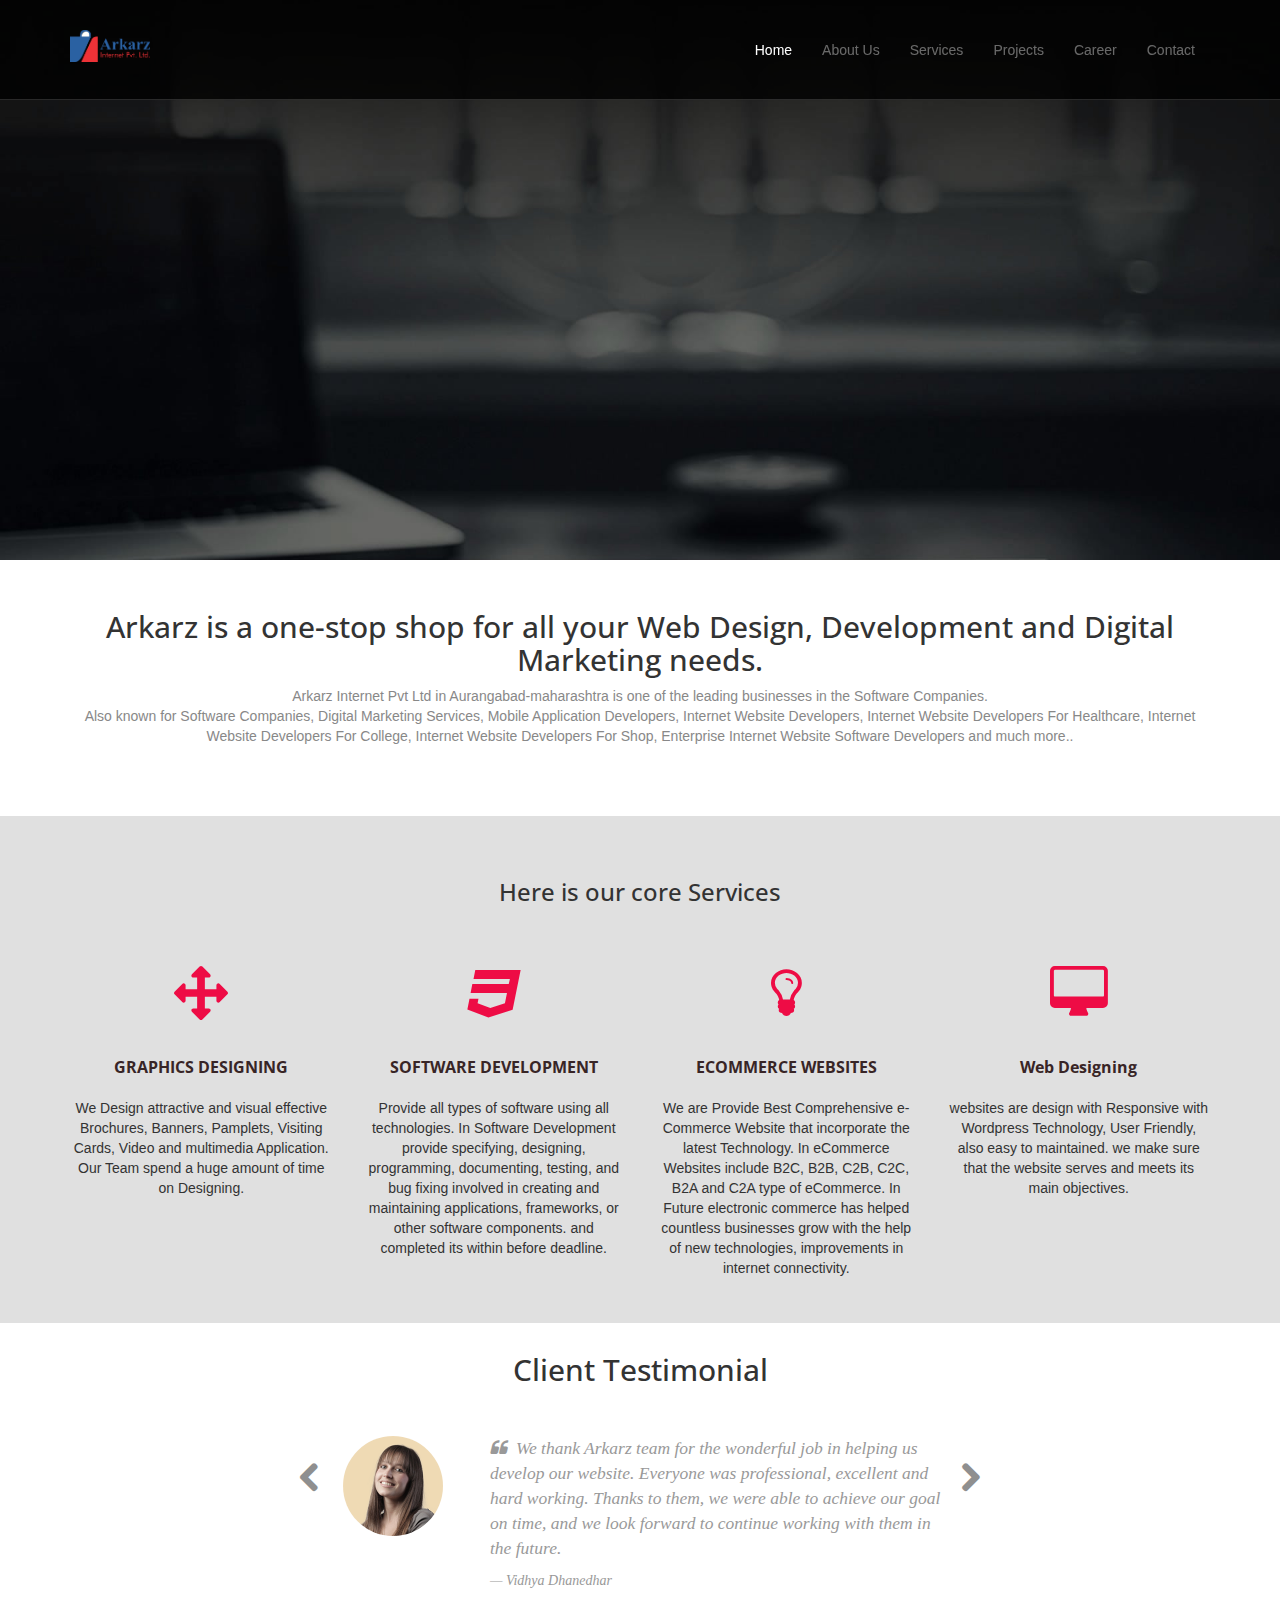
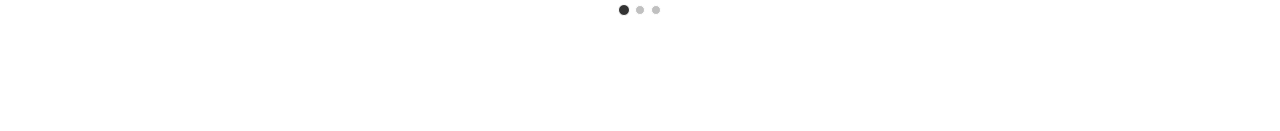
==== index.html @ fc69f671 "Update index.html" ====
<!DOCTYPE html>
<html lang="en">
<head>
	<meta charset="utf-8">
	<meta name="viewport"    content="width=device-width, initial-scale=1.0">
	<meta name="description" content="Arkarz Internet Private Limited">
	<meta name="author" content="webThemez.com">	
	<title>Arkarz</title>
	<link rel="shortcut icon" href="assets/images/download.jfif" type="assets/image/jfif" />
	<link rel="favicon" href="assets/images/favicon.png">	
	<link rel="stylesheet" media="screen" href="http://fonts.googleapis.com/css?family=Open+Sans:300,400,700">
	<link rel="stylesheet" href="assets/css/bootstrap.min.css">
	<link rel="stylesheet" href="assets/css/font-awesome.min.css">
	<!-- Custom styles for our template -->
	<link rel="stylesheet" href="assets/css/bootstrap-theme.css" media="screen" >
	<link rel="stylesheet" type="text/css" href="assets/css/da-slider.css" />
	<link rel="stylesheet" href="assets/css/style.css">
	<!-- HTML5 shim and Respond.js IE8 support of HTML5 elements and media queries -->
	<!--[if lt IE 9]>
	<script src="assets/js/html5shiv.js"></script>
	<script src="assets/js/respond.min.js"></script>
	<![endif]-->
</head>
<body>
	<!-- Fixed navbar -->
	<div class="navbar navbar-inverse navbar-fixed-top headroom" >
		<div class="container">
			<div class="navbar-header">
				<!-- Button for smallest screens -->
				<button type="button" class="navbar-toggle" data-toggle="collapse" data-target=".navbar-collapse"><span class="icon-bar"></span> <span class="icon-bar"></span> <span class="icon-bar"></span> </button>
				<a class="navbar-brand" href="#"><img src="assets/images/logo.png" height="=40" width="80" alt="Atlanta HTML5 template"></a>
			</div>
			<div class="navbar-collapse collapse">
				<ul class="nav navbar-nav pull-right">
					<li class="active"><a href="index.html">Home</a></li>
					<li><a href="about.html">About Us</a></li><li><a href="services.html">Services</a></li><li><a href="portfolio.html">Projects</a></li><li><a href="career.html">Career</a></li>
					<li><a href="contact.html">Contact</a></li>
					
				</ul>
			</div><!--/.nav-collapse -->
		</div>
	</div> 
	<!-- /.navbar -->

	<!-- Header -->
	<header id="head">
	 <div class="container">
            <div class="banner-content">
                <div id="da-slider" class="da-slider">
                    <div class="da-slide">
                        <h2 class="text-center">Web Development</h2>
                        <p class="text-center">Web development tends to be classified as the coding and writing of the HTML or source code and our all websites are design with Responsive with Wordpress Technology, User Friendly, also easy to maintained. we make sure that the website serves and meets its main objectives.</p>
                        <div class="da-img"></div>
                    </div>
                    <div class="da-slide">
                        <h2 class="text-center">Digital Marketing</h2>
                        <p class="text-center"> We create Internet, Social, SEO, Video, Print and Blog Marketing for your business and your brand to improve the conversion of traffic into more leads and sales</p>
                        <div class="da-img"></div>
                    </div>
                    <div class="da-slide">
                        <h2 class="text-center">Apps Development</h2>
                        <p class="text-center">We provide different Applications for mobile devices, such as personal digital assistants, enterprise digital assistants or mobile phones. The UI of mobile apps should: consider users' limited attention, minimize keystrokes, and be task-oriented with a minimum set of functions</p>
                        <div class="da-img"></div>
                    </div>
                    <nav class="da-arrows">
                        <span class="da-arrows-prev"></span>
                        <span class="da-arrows-next"></span>
                    </nav>
                </div>
            </div>
        </div>	
	</header>
	<!-- /Header -->

	<!-- Intro -->
	<div class="container text-center">
		<br> 
		<h2 >Arkarz is a one-stop shop for all your Web Design, Development and Digital Marketing needs.</h2>
		<p class="text-muted">
			Arkarz Internet Pvt Ltd in Aurangabad-maharashtra is one of the leading businesses in the Software Companies. <br/>
			Also known for Software Companies, Digital Marketing Services, Mobile Application Developers, Internet Website Developers, Internet Website Developers For Healthcare, Internet Website Developers For College, Internet Website Developers For Shop, Enterprise Internet Website Software Developers and much more..
		</p>
	</div>
	<!-- /Intro-->
		
	<!-- Highlights - jumbotron -->
	<div class="jumbotron top-space">
		<div class="container">
			
			<h3 class="text-center">Here is our core Services</h3>
			
			<div class="row">
				<div class="col-md-3 col-sm-6 highlight">
					<div class="h-caption"><h4><i class="fa fa-arrows fa-2x circle"></i>GRAPHICS DESIGNING</h4></div>
					<div class="h-body text-center">
						<p>We Design attractive and visual effective Brochures, Banners, Pamplets, Visiting Cards, Video and multimedia Application. Our Team spend a huge amount of time on Designing.</p>
					</div>
				</div>
				<div class="col-md-3 col-sm-6 highlight">
					<div class="h-caption"><h4><i class="fa fa-css3 fa-2x circle"></i>SOFTWARE DEVELOPMENT</h4></div>
					<div class="h-body text-center">
						<p>Provide all types of software using all technologies. In Software Development provide specifying, designing, programming, documenting, testing, and bug fixing involved in creating and maintaining applications, frameworks, or other software components. and completed its within before deadline.</p>
					</div>
				</div>
				<div class="col-md-3 col-sm-6 highlight">
					<div class="h-caption"><h4><i class="fa fa-lightbulb-o fa-2x circle"></i>ECOMMERCE WEBSITES</h4></div>
					<div class="h-body text-center">
						<p>We are Provide Best Comprehensive e-Commerce Website that incorporate the latest Technology. In eCommerce Websites include B2C, B2B, C2B, C2C, B2A and C2A type of eCommerce. In Future electronic commerce has helped countless businesses grow with the help of new technologies, improvements in internet connectivity.</p>
					</div>
				</div>
				<div class="col-md-3 col-sm-6 highlight">
					<div class="h-caption"><h4><i class="fa fa-desktop fa-2x circle"></i>Web Designing</h4></div>
					<div class="h-body text-center">
						<p>websites are design with Responsive with Wordpress Technology, User Friendly, also easy to maintained. we make sure that the website serves and meets its main objectives.</p>
					</div>
				</div>
			</div> <!-- /row  -->
		
		</div>
	</div>
	<!-- /Highlights -->

	
	</div>
	</div>	<!-- /container -->
	<div class="container">
  <div class="row">
    <div class='col-md-offset-2 col-md-8 text-center'>
    <h2>Client Testimonial</h2>
    </div>
  </div>
  <div class='row'>
    <div class='col-md-offset-2 col-md-8'>
      <div class="carousel slide" data-ride="carousel" id="quote-carousel">
        <!-- Bottom Carousel Indicators -->
        <ol class="carousel-indicators">
          <li data-target="#quote-carousel" data-slide-to="0" class="active"></li>
          <li data-target="#quote-carousel" data-slide-to="1"></li>
          <li data-target="#quote-carousel" data-slide-to="2"></li>
        </ol>
        
        <!-- Carousel Slides / Quotes -->
        <div class="carousel-inner">
        
          <!-- Quote 1 -->
          <div class="item active">
            <blockquote>
              <div class="row">
                <div class="col-sm-3 text-center">
                  <img class="img-circle" src="assets/images/person_1.png" style="width: 100px;height:100px;">
                </div>
                <div class="col-sm-9">
                  <p>We thank Arkarz team for the wonderful job in helping us develop our website. Everyone was professional, excellent and hard working. Thanks to them, we were able to achieve our goal on time, and we look forward to continue working with them in the future.</p>
                  <small>Vidhya Dhanedhar</small>
                </div>
              </div>
            </blockquote>
          </div>
          <!-- Quote 2 -->
          <div class="item">
            <blockquote>
              <div class="row">
                <div class="col-sm-3 text-center">
                  <img class="img-circle" src="assets/images/person_2.png" style="width: 100px;height:100px;">
                </div>
                <div class="col-sm-9">
                  <p>Company work was productive and highly critical for the client’s success. The team communicated regularly with the client, allowing them to provide their feedback about the progress. They’ve met the company’s expectations and they were always willing to help the client.</p>
                  <small>Jaykumar Ade</small>
                </div>
              </div>
            </blockquote>
          </div>
          <!-- Quote 3 -->
          <div class="item">
            <blockquote>
              <div class="row">
                <div class="col-sm-3 text-center">
                  <img class="img-circle" src="assets/images/dp.jpg" style="width: 100px;height:100px;">
                </div>
                <div class="col-sm-9">
                  <p> I just checked the app. WELL DONE guys - you made my day!!! Looks really good!</p>
                  <small>Dinesh Pagare</small>
                </div>
              </div>
            </blockquote>
          </div>
        </div>
        
        <!-- Carousel Buttons Next/Prev -->
        <a data-slide="prev" href="#quote-carousel" class="left carousel-control"><i class="fa fa-chevron-left"></i></a>
        <a data-slide="next" href="#quote-carousel" class="right carousel-control"><i class="fa fa-chevron-right"></i></a>
      </div>                          
    </div>
  </div>
</div>
	
	<!-- Social links. @TODO: replace by link/instructions in template -->
	<section id="social">
		<div class="container">
			<div class="wrapper clearfix">
				<!-- AddThis Button BEGIN -->
				<div class="addthis_toolbox addthis_default_style">
				<a class="addthis_button_facebook_like" fb:like:layout="button_count"></a>
				<a class="addthis_button_tweet"></a>
				<a class="addthis_button_linkedin_counter"></a>
				<a class="addthis_button_google_plusone" g:plusone:size="medium"></a>
				</div>
				<!-- AddThis Button END -->
			</div>
		</div>
	</section>
	<!-- /social links -->



	<!-- JavaScript libs are placed at the end of the document so the pages load faster -->
	<script src="assets/js/modernizr-latest.js"></script>
	<script src="http://ajax.googleapis.com/ajax/libs/jquery/1.10.2/jquery.min.js"></script>
	<script src="http://netdna.bootstrapcdn.com/bootstrap/3.0.0/js/bootstrap.min.js"></script>
	<script src="assets/js/jquery.cslider.js"></script>
	<script src="assets/js/headroom.min.js"></script>
	<script src="assets/js/jQuery.headroom.min.js"></script>
	<script src="assets/js/custom.js"></script>
</body>
</html>
---- assets/css/da-slider.css ----
.da-slider{
	width: 100%;
	min-width: 520px;
	height: 320px;
	position: relative;
	margin: 0% auto;
	overflow: hidden;
	/*background: transparent url(../images/waves.gif) repeat 0% 0%;
	border-top: 8px solid #efc34a;
	border-bottom: 8px solid #efc34a;
	box-shadow: 0px 1px 1px rgba(0,0,0,0.2), 0px -2px 1px #fff;*/ 
	-webkit-transition: background-position 1s ease-out 0.3s;
	-moz-transition: background-position 1s ease-out 0.3s;
	-o-transition: background-position 1s ease-out 0.3s;
	-ms-transition: background-position 1s ease-out 0.3s;
	transition: background-position 1s ease-out 0.3s;
}
.da-slide{
	position: absolute;
	width: 100%;
	height: 100%;
	top: 0px;
	left: 0px; 
	text-align: left;
}
.da-slide-current{
	z-index: 1000;
}
.da-slider-fb .da-slide{
	left: 100%;
}
.da-slider-fb  .da-slide.da-slide-current{
	left: 0px;
}
.da-slide h2,
.da-slide p,
.da-slide .da-link,
.da-slide .da-img{
	position: absolute;
	opacity: 0;
	left: 110%;
}
.da-slider-fb .da-slide h2,
.da-slider-fb .da-slide p,
.da-slider-fb .da-slide .da-link{
	left: 10%;
	opacity: 1;
}
.da-slider-fb .da-slide .da-img{
	left: 60%;
	opacity: 1;
}
.da-slide h2{
	color: #fff;
	font-size: 54px;
	width: 80%;
	top: 0px;
	white-space: nowrap;
	z-index: 10;
	text-shadow: 1px 1px 1px rgba(0,0,0,0.1); 
	font-weight: normal;
}
.da-slide p{
	width: 80%;
	top: 115px;
	color: #fff;
	font-size: 18px;
	line-height: 26px;
	height: 80px;
	overflow: hidden;
	font-weight: bold;
}
.da-slide .da-img{
	text-align: center;
	width: 30%;
	top: 70px;
	height: 256px;
	line-height: 320px;
	left: 110%; /*60%*/
}
.da-slide .da-link{
	top: 270px; /*depends on p height*/
	color: #fff;
	text-shadow: 1px 1px 1px rgba(0,0,0,0.2);
	border: 3px solid rgba(255,255,255,0.8);
	padding: 2px 20px 0px;
	font-size: 16px;
	line-height: 30px;
	width: auto;
	text-align: center;
	background: rgba(255,255,255,0.2);
}
.da-slide .da-link:hover{
	background: rgba(255,255,255,0.3);
}
.da-dots{
	width: 100%;
	position: absolute;
	text-align: center;
	left: 0px;
	bottom: 20px;
	z-index: 2000;
	-moz-user-select: none;
	-webkit-user-select: none;
}
.da-dots span{
	display: inline-block;
	position: relative;
	width: 12px;
	height: 12px;
	border-radius: 50%;
	background: #fff;
	margin: 3px;
	cursor: pointer;
	box-shadow: 
		1px 1px 1px rgba(0,0,0,0.1) inset, 
		1px 1px 1px rgba(255,255,255,0.1);
}
.da-dots span.da-dots-current:after{
	content: '';
	width: 8px;
	height: 8px;
	position: absolute;
	top: 2px;
	left: 2px;
	border-radius: 50%;
	background: #ee0c45;
}
.da-arrows{
	-moz-user-select: none;
	-webkit-user-select: none;
}
.da-arrows span{
	position: absolute;
	top: 20%;
	height: 30px;
	width: 30px;
	border-radius: 50%;  
	cursor: pointer;
	z-index: 2000;
	opacity: 0;
	background:transparent;
	-webkit-transition: opacity 0.4s ease-in-out-out 0.2s;
	-moz-transition: opacity 0.4s ease-in-out-out 0.2s;
	-o-transition: opacity 0.4s ease-in-out-out 0.2s;
	-ms-transition: opacity 0.4s ease-in-out-out 0.2s;
	transition: opacity 0.4s ease-in-out-out 0.2s;
}
.da-slider:hover .da-arrows span{
	opacity: 1;
}
.da-arrows span:after{
	content: '';
	position: absolute;
	width: 31px;
	height: 38px;
	top: 5px;
	left: 5px;
	background: transparent url(../images/arrows.png) no-repeat top left;
	border-radius: 50%;
	box-shadow: 1px 1px 2px rgba(0,0,0,0.1);
}
.da-arrows span:hover:after{
}
.da-arrows span:active:after{
}
.da-arrows span.da-arrows-next:after{
	background-position: top right;
}
.da-arrows span.da-arrows-prev{
	left: 15px;
}
.da-arrows span.da-arrows-next{
	right: 15px;
}

.da-slide-current h2,
.da-slide-current p,
.da-slide-current .da-link{
	left: 10%;
	opacity: 1;
}
.da-slide-current .da-img{
	left: 60%;
	opacity: 1;
}
/* Animation classes and animations */

/* Slide in from the right*/
.da-slide-fromright h2{
	-webkit-animation: fromRightAnim1 0.6s ease-in-out 0.8s both;
	-moz-animation: fromRightAnim1 0.6s ease-in-out 0.8s both;
	-o-animation: fromRightAnim1 0.6s ease-in-out 0.8s both;
	-ms-animation: fromRightAnim1 0.6s ease-in-out 0.8s both;
	animation: fromRightAnim1 0.6s ease-in-out 0.8s both;
}
.da-slide-fromright p{
	-webkit-animation: fromRightAnim2 0.6s ease-in-out 0.8s both;
	-moz-animation: fromRightAnim2 0.6s ease-in-out 0.8s both;
	-o-animation: fromRightAnim2 0.6s ease-in-out 0.8s both;
	-ms-animation: fromRightAnim2 0.6s ease-in-out 0.8s both;
	animation: fromRightAnim2 0.6s ease-in-out 0.8s both;
}
.da-slide-fromright .da-link{
	-webkit-animation: fromRightAnim3 0.4s ease-in-out 1.2s both;
	-moz-animation: fromRightAnim3 0.4s ease-in-out 1.2s both;
	-o-animation: fromRightAnim3 0.4s ease-in-out 1.2s both;
	-ms-animation: fromRightAnim3 0.4s ease-in-out 1.2s both;
	animation: fromRightAnim3 0.4s ease-in-out 1.2s both;
}
.da-slide-fromright .da-img{
	-webkit-animation: fromRightAnim4 0.6s ease-in-out 0.8s both;
	-moz-animation: fromRightAnim4 0.6s ease-in-out 0.8s both;
	-o-animation: fromRightAnim4 0.6s ease-in-out 0.8s both;
	-ms-animation: fromRightAnim4 0.6s ease-in-out 0.8s both;
	animation: fromRightAnim4 0.6s ease-in-out 0.8s both;
}
@-webkit-keyframes fromRightAnim1{
	0%{ left: 110%; opacity: 0; }
	100%{ left: 10%; opacity: 1; }
}
@-webkit-keyframes fromRightAnim2{
	0%{ left: 110%; opacity: 0; }
	100%{ left: 10%; opacity: 1; }
}
@-webkit-keyframes fromRightAnim3{
	0%{ left: 110%; opacity: 0; }
	1%{ left: 10%; opacity: 0; }
	100%{ left: 10%; opacity: 1; }
}
@-webkit-keyframes fromRightAnim4{
	0%{ left: 110%; opacity: 0; }
	100%{ left: 60%; opacity: 1; }
}

@-moz-keyframes fromRightAnim1{
	0%{ left: 110%; opacity: 0; }
	100%{ left: 10%; opacity: 1; }
}
@-moz-keyframes fromRightAnim2{
	0%{ left: 110%; opacity: 0; }
	100%{ left: 10%; opacity: 1; }
}
@-moz-keyframes fromRightAnim3{
	0%{ left: 110%; opacity: 0; }
	1%{ left: 10%; opacity: 0; }
	100%{ left: 10%; opacity: 1; }
}
@-moz-keyframes fromRightAnim4{
	0%{ left: 110%; opacity: 0; }
	100%{ left: 60%; opacity: 1; }
}

@-o-keyframes fromRightAnim1{
	0%{ left: 110%; opacity: 0; }
	100%{ left: 10%; opacity: 1; }
}
@-o-keyframes fromRightAnim2{
	0%{ left: 110%; opacity: 0; }
	100%{ left: 10%; opacity: 1; }
}
@-o-keyframes fromRightAnim3{
	0%{ left: 110%; opacity: 0; }
	1%{ left: 10%; opacity: 0; }
	100%{ left: 10%; opacity: 1; }
}
@-o-keyframes fromRightAnim4{
	0%{ left: 110%; opacity: 0; }
	100%{ left: 60%; opacity: 1; }
}

@-ms-keyframes fromRightAnim1{
	0%{ left: 110%; opacity: 0; }
	100%{ left: 10%; opacity: 1; }
}
@-ms-keyframes fromRightAnim2{
	0%{ left: 110%; opacity: 0; }
	100%{ left: 10%; opacity: 1; }
}
@-ms-keyframes fromRightAnim3{
	0%{ left: 110%; opacity: 0; }
	1%{ left: 10%; opacity: 0; }
	100%{ left: 10%; opacity: 1; }
}
@-ms-keyframes fromRightAnim4{
	0%{ left: 110%; opacity: 0; }
	100%{ left: 60%; opacity: 1; }
}

@keyframes fromRightAnim1{
	0%{ left: 110%; opacity: 0; }
	100%{ left: 10%; opacity: 1; }
}
@keyframes fromRightAnim2{
	0%{ left: 110%; opacity: 0; }
	100%{ left: 10%; opacity: 1; }
}
@keyframes fromRightAnim3{
	0%{ left: 110%; opacity: 0; }
	1%{ left: 10%; opacity: 0; }
	100%{ left: 10%; opacity: 1; }
}
@keyframes fromRightAnim4{
	0%{ left: 110%; opacity: 0; }
	100%{ left: 60%; opacity: 1; }
}
/* Slide in from the left*/
.da-slide-fromleft h2{
	-webkit-animation: fromLeftAnim1 0.6s ease-in-out 0.6s both;
	-moz-animation: fromLeftAnim1 0.6s ease-in-out 0.6s both;
	-o-animation: fromLeftAnim1 0.6s ease-in-out 0.6s both;
	-ms-animation: fromLeftAnim1 0.6s ease-in-out 0.6s both;
	animation: fromLeftAnim1 0.6s ease-in-out 0.6s both;
}
.da-slide-fromleft p{
	-webkit-animation: fromLeftAnim2 0.6s ease-in-out 0.6s both;
	-moz-animation: fromLeftAnim2 0.6s ease-in-out 0.6s both;
	-o-animation: fromLeftAnim2 0.6s ease-in-out 0.6s both;
	-ms-animation: fromLeftAnim2 0.6s ease-in-out 0.6s both;
	animation: fromLeftAnim2 0.6s ease-in-out 0.6s both;
}
.da-slide-fromleft .da-link{
	-webkit-animation: fromLeftAnim3 0.4s ease-in-out 1.2s both;
	-moz-animation: fromLeftAnim3 0.4s ease-in-out 1.2s both;
	-o-animation: fromLeftAnim3 0.4s ease-in-out 1.2s both;
	-ms-animation: fromLeftAnim3 0.4s ease-in-out 1.2s both;
	animation: fromLeftAnim3 0.4s ease-in-out 1.2s both;
}
.da-slide-fromleft .da-img{
	-webkit-animation: fromLeftAnim4 0.6s ease-in-out 0.6s both;
	-moz-animation: fromLeftAnim4 0.6s ease-in-out 0.6s both;
	-o-animation: fromLeftAnim4 0.6s ease-in-out 0.6s both;
	-ms-animation: fromLeftAnim4 0.6s ease-in-out 0.6s both;
	animation: fromLeftAnim4 0.6s ease-in-out 0.6s both;
}
@-webkit-keyframes fromLeftAnim1{
	0%{ left: -110%; opacity: 0; }
	100%{ left: 10%; opacity: 1; }
}
@-webkit-keyframes fromLeftAnim2{
	0%{ left: -110%; opacity: 0; }
	100%{ left: 10%; opacity: 1; }
}
@-webkit-keyframes fromLeftAnim3{
	0%{ left: -110%; opacity: 0; }
	1%{ left: 10%; opacity: 0; }
	100%{ left: 10%; opacity: 1; }
}
@-webkit-keyframes fromLeftAnim4{
	0%{ left: -110%; opacity: 0; }
	100%{ left: 60%; opacity: 1; }
}

@-moz-keyframes fromLeftAnim1{
	0%{ left: -110%; opacity: 0; }
	100%{ left: 10%; opacity: 1; }
}
@-moz-keyframes fromLeftAnim2{
	0%{ left: -110%; opacity: 0; }
	100%{ left: 10%; opacity: 1; }
}
@-moz-keyframes fromLeftAnim3{
	0%{ left: -110%; opacity: 0; }
	1%{ left: 10%; opacity: 0; }
	100%{ left: 10%; opacity: 1; }
}
@-moz-keyframes fromLeftAnim4{
	0%{ left: -110%; opacity: 0; }
	100%{ left: 60%; opacity: 1; }
}

@-o-keyframes fromLeftAnim1{
	0%{ left: -110%; opacity: 0; }
	100%{ left: 10%; opacity: 1; }
}
@-o-keyframes fromLeftAnim2{
	0%{ left: -110%; opacity: 0; }
	100%{ left: 10%; opacity: 1; }
}
@-o-keyframes fromLeftAnim3{
	0%{ left: -110%; opacity: 0; }
	1%{ left: 10%; opacity: 0; }
	100%{ left: 10%; opacity: 1; }
}
@-o-keyframes fromLeftAnim4{
	0%{ left: -110%; opacity: 0; }
	100%{ left: 60%; opacity: 1; }
}

@-ms-keyframes fromLeftAnim1{
	0%{ left: -110%; opacity: 0; }
	100%{ left: 10%; opacity: 1; }
}
@-ms-keyframes fromLeftAnim2{
	0%{ left: -110%; opacity: 0; }
	100%{ left: 10%; opacity: 1; }
}
@-ms-keyframes fromLeftAnim3{
	0%{ left: -110%; opacity: 0; }
	1%{ left: 10%; opacity: 0; }
	100%{ left: 10%; opacity: 1; }
}
@-ms-keyframes fromLeftAnim4{
	0%{ left: -110%; opacity: 0; }
	100%{ left: 60%; opacity: 1; }
}

@keyframes fromLeftAnim1{
	0%{ left: -110%; opacity: 0; }
	100%{ left: 10%; opacity: 1; }
}
@keyframes fromLeftAnim2{
	0%{ left: -110%; opacity: 0; }
	100%{ left: 10%; opacity: 1; }
}
@keyframes fromLeftAnim3{
	0%{ left: -110%; opacity: 0; }
	1%{ left: 10%; opacity: 0; }
	100%{ left: 10%; opacity: 1; }
}
@keyframes fromLeftAnim4{
	0%{ left: -110%; opacity: 0; }
	100%{ left: 60%; opacity: 1; }
}
/* Slide out to the right */
.da-slide-toright h2{
	-webkit-animation: toRightAnim1 0.6s ease-in-out 0.6s both;
	-moz-animation: toRightAnim1 0.6s ease-in-out 0.6s both;
	-o-animation: toRightAnim1 0.6s ease-in-out 0.6s both;
	-ms-animation: toRightAnim1 0.6s ease-in-out 0.6s both;
	animation: toRightAnim1 0.6s ease-in-out 0.6s both;
}
.da-slide-toright p{
	-webkit-animation: toRightAnim2 0.6s ease-in-out 0.3s both;
	-moz-animation: toRightAnim2 0.6s ease-in-out 0.3s both;
	-o-animation: toRightAnim2 0.6s ease-in-out 0.3s both;
	-ms-animation: toRightAnim2 0.6s ease-in-out 0.3s both;
	animation: toRightAnim2 0.6s ease-in-out 0.3s both;
}
.da-slide-toright .da-link{
	-webkit-animation: toRightAnim3 0.4s ease-in-out both;
	-moz-animation: toRightAnim3 0.4s ease-in-out both;
	-o-animation: toRightAnim3 0.4s ease-in-out both;
	-ms-animation: toRightAnim3 0.4s ease-in-out both;
	animation: toRightAnim3 0.4s ease-in-out both;
}
.da-slide-toright .da-img{
	-webkit-animation: toRightAnim4 0.6s ease-in-out both;
	-moz-animation: toRightAnim4 0.6s ease-in-out both;
	-o-animation: toRightAnim4 0.6s ease-in-out both;
	-ms-animation: toRightAnim4 0.6s ease-in-out both;
	animation: toRightAnim4 0.6s ease-in-out both;
}
@-webkit-keyframes toRightAnim1{
	0%{ left: 10%;  opacity: 1; }
	100%{ left: 100%; opacity: 0; }
}
@-webkit-keyframes toRightAnim2{
	0%{ left: 10%;  opacity: 1; }
	100%{ left: 100%; opacity: 0; }
}
@-webkit-keyframes toRightAnim3{
	0%{ left: 10%;  opacity: 1; }
	99%{ left: 10%; opacity: 0; }
	100%{ left: 100%; opacity: 0; }
}
@-webkit-keyframes toRightAnim4{
	0%{ left: 60%;  opacity: 1; }
	30%{ left: 55%;  opacity: 1; }
	100%{ left: 100%; opacity: 0; }
}

@-moz-keyframes toRightAnim1{
	0%{ left: 10%;  opacity: 1; }
	100%{ left: 100%; opacity: 0; }
}
@-moz-keyframes toRightAnim2{
	0%{ left: 10%;  opacity: 1; }
	100%{ left: 100%; opacity: 0; }
}
@-moz-keyframes toRightAnim3{
	0%{ left: 10%;  opacity: 1; }
	99%{ left: 10%; opacity: 0; }
	100%{ left: 100%; opacity: 0; }
}
@-moz-keyframes toRightAnim4{
	0%{ left: 60%;  opacity: 1; }
	30%{ left: 55%;  opacity: 1; }
	100%{ left: 100%; opacity: 0; }
}

@-o-keyframes toRightAnim1{
	0%{ left: 10%;  opacity: 1; }
	100%{ left: 100%; opacity: 0; }
}
@-o-keyframes toRightAnim2{
	0%{ left: 10%;  opacity: 1; }
	100%{ left: 100%; opacity: 0; }
}
@-o-keyframes toRightAnim3{
	0%{ left: 10%;  opacity: 1; }
	99%{ left: 10%; opacity: 0; }
	100%{ left: 100%; opacity: 0; }
}
@-o-keyframes toRightAnim4{
	0%{ left: 60%;  opacity: 1; }
	30%{ left: 55%;  opacity: 1; }
	100%{ left: 100%; opacity: 0; }
}

@-ms-keyframes toRightAnim1{
	0%{ left: 10%;  opacity: 1; }
	100%{ left: 100%; opacity: 0; }
}
@-ms-keyframes toRightAnim2{
	0%{ left: 10%;  opacity: 1; }
	100%{ left: 100%; opacity: 0; }
}
@-ms-keyframes toRightAnim3{
	0%{ left: 10%;  opacity: 1; }
	99%{ left: 10%; opacity: 0; }
	100%{ left: 100%; opacity: 0; }
}
@-ms-keyframes toRightAnim4{
	0%{ left: 60%;  opacity: 1; }
	30%{ left: 55%;  opacity: 1; }
	100%{ left: 100%; opacity: 0; }
}

@keyframes toRightAnim1{
	0%{ left: 10%;  opacity: 1; }
	100%{ left: 100%; opacity: 0; }
}
@keyframes toRightAnim2{
	0%{ left: 10%;  opacity: 1; }
	100%{ left: 100%; opacity: 0; }
}
@keyframes toRightAnim3{
	0%{ left: 10%;  opacity: 1; }
	99%{ left: 10%; opacity: 0; }
	100%{ left: 100%; opacity: 0; }
}
@keyframes toRightAnim4{
	0%{ left: 60%;  opacity: 1; }
	30%{ left: 55%;  opacity: 1; }
	100%{ left: 100%; opacity: 0; }
}
/* Slide out to the left*/
.da-slide-toleft h2{
	-webkit-animation: toLeftAnim1 0.6s ease-in-out both;
	-moz-animation: toLeftAnim1 0.6s ease-in-out both;
	-o-animation: toLeftAnim1 0.6s ease-in-out both;
	-ms-animation: toLeftAnim1 0.6s ease-in-out both;
	animation: toLeftAnim1 0.6s ease-in-out both;
}
.da-slide-toleft p{
	-webkit-animation: toLeftAnim2 0.6s ease-in-out 0.3s both;
	-moz-animation: toLeftAnim2 0.6s ease-in-out 0.3s both;
	-o-animation: toLeftAnim2 0.6s ease-in-out 0.3s both;
	-ms-animation: toLeftAnim2 0.6s ease-in-out 0.3s both;
	animation: toLeftAnim2 0.6s ease-in-out 0.3s both;
}
.da-slide-toleft .da-link{
	-webkit-animation: toLeftAnim3 0.6s ease-in-out 0.6s both;
	-moz-animation: toLeftAnim3 0.6s ease-in-out 0.6s both;
	-o-animation: toLeftAnim3 0.6s ease-in-out 0.6s both;
	-ms-animation: toLeftAnim3 0.6s ease-in-out 0.6s both;
	animation: toLeftAnim3 0.6s ease-in-out 0.6s both;
}
.da-slide-toleft .da-img{
	-webkit-animation: toLeftAnim4 0.6s ease-in-out 0.5s both;
	-moz-animation: toLeftAnim4 0.6s ease-in-out 0.5s both;
	-o-animation: toLeftAnim4 0.6s ease-in-out 0.5s both;
	-ms-animation: toLeftAnim4 0.6s ease-in-out 0.5s both;
	animation: toLeftAnim4 0.6s ease-in-out 0.5s both;
}
@-webkit-keyframes toLeftAnim1{
	0%{ left: 10%;  opacity: 1; }
	30%{ left: 15%;  opacity: 1; }
	100%{ left: -50%; opacity: 0; }
}
@-webkit-keyframes toLeftAnim2{
	0%{ left: 10%;  opacity: 1; }
	30%{ left: 15%;  opacity: 1; }
	100%{ left: -50%; opacity: 0; }
}
@-webkit-keyframes toLeftAnim3{
	0%{ left: 10%;  opacity: 1; }
	100%{ left: -50%; opacity: 0; }
}
@-webkit-keyframes toLeftAnim4{
	0%{ left: 60%;  opacity: 1; }
	70%{ left: 30%;  opacity: 0; }
	100%{ left: -50%; opacity: 0; }
}

@-moz-keyframes toLeftAnim1{
	0%{ left: 10%;  opacity: 1; }
	30%{ left: 15%;  opacity: 1; }
	100%{ left: -50%; opacity: 0; }
}
@-moz-keyframes toLeftAnim2{
	0%{ left: 10%;  opacity: 1; }
	30%{ left: 15%;  opacity: 1; }
	100%{ left: -50%; opacity: 0; }
}
@-moz-keyframes toLeftAnim3{
	0%{ left: 10%;  opacity: 1; }
	100%{ left: -50%; opacity: 0; }
}
@-moz-keyframes toLeftAnim4{
	0%{ left: 60%;  opacity: 1; }
	70%{ left: 30%;  opacity: 0; }
	100%{ left: -50%; opacity: 0; }
}

@-o-keyframes toLeftAnim1{
	0%{ left: 10%;  opacity: 1; }
	30%{ left: 15%;  opacity: 1; }
	100%{ left: -50%; opacity: 0; }
}
@-o-keyframes toLeftAnim2{
	0%{ left: 10%;  opacity: 1; }
	30%{ left: 15%;  opacity: 1; }
	100%{ left: -50%; opacity: 0; }
}
@-o-keyframes toLeftAnim3{
	0%{ left: 10%;  opacity: 1; }
	100%{ left: -50%; opacity: 0; }
}
@-o-keyframes toLeftAnim4{
	0%{ left: 60%;  opacity: 1; }
	70%{ left: 30%;  opacity: 0; }
	100%{ left: -50%; opacity: 0; }
}

@-ms-keyframes toLeftAnim1{
	0%{ left: 10%;  opacity: 1; }
	30%{ left: 15%;  opacity: 1; }
	100%{ left: -50%; opacity: 0; }
}
@-ms-keyframes toLeftAnim2{
	0%{ left: 10%;  opacity: 1; }
	30%{ left: 15%;  opacity: 1; }
	100%{ left: -50%; opacity: 0; }
}
@-ms-keyframes toLeftAnim3{
	0%{ left: 10%;  opacity: 1; }
	100%{ left: -50%; opacity: 0; }
}
@-ms-keyframes toLeftAnim4{
	0%{ left: 60%;  opacity: 1; }
	70%{ left: 30%;  opacity: 0; }
	100%{ left: -50%; opacity: 0; }
}

@keyframes toLeftAnim1{
	0%{ left: 10%;  opacity: 1; }
	30%{ left: 15%;  opacity: 1; }
	100%{ left: -50%; opacity: 0; }
}
@keyframes toLeftAnim2{
	0%{ left: 10%;  opacity: 1; }
	30%{ left: 15%;  opacity: 1; }
	100%{ left: -50%; opacity: 0; }
}
@keyframes toLeftAnim3{
	0%{ left: 10%;  opacity: 1; }
	100%{ left: -50%; opacity: 0; }
}
@keyframes toLeftAnim4{
	0%{ left: 60%;  opacity: 1; }
	70%{ left: 30%;  opacity: 0; }
	100%{ left: -50%; opacity: 0; }
}

@media (min-width: 768px) {

}
@media (max-width: 768px) {
  .da-slider{
	width: 100%;
	min-width: initial;
}
}
@media (max-width: 480px) {
 
}
---- assets/css/style.css ----
/*
Theme: Atlanta - Free business bootstrap template
Description: Free to use for personal and commercial use
Author: WebThemez.com
Website: http://webthemez.com
Note: Please do not remove the footer backlink (webthemez.com)--(if you want to remove contact: webthemez@gmail.com)
Licence: Creative Commons Attribution 3.0** - http://creativecommons.org/licenses/by/3.0/
*/

/*General*/
h1, h2, h3, h4, h5, h6 {
    font-family: "Open sans", Helvetica, Arial;
}

h1, .h1, h2, .h2, h3, .h3 {
    margin-top: 30px;
}

blockquote {
    font-style: italic;
    font-family: Georgia;
    color: #999;
    margin: 30px 0 30px;
}

label {
    color: #777;
}

/* Header */
#head {
    background: #181015 url( ../images/bg_header.jpg) no-repeat;
    background-size: cover;
    min-height: 520px;
    text-align: center;
    padding-top: 240px;
    color: white;
    font-family: "Open sans", Helvetica, Arial;
    font-weight: 300;
}

#head.secondary {
    height: 100px;
    min-height: 100px;
    padding-top: 0px;
}

#head .lead {
    font-family: "Open sans", Helvetica, Arial;
    font-size: 44px;
    margin-bottom: 6px;
    color: white;
    line-height: 1.15em;
}

#head .tagline {
    color: rgba(255,255,255,0.75);
    margin-bottom: 25px;
}

#head .tagline a {
    color: #fff;
}

#head .btn {
    margin-bottom: 10px;
}

#head .btn-default {
    text-shadow: none;
    background: transparent;
    color: rgba(255,255,255,.5);
    -webkit-box-shadow: inset 0px 0px 0px 3px rgba(255,255,255,.5);
    -moz-box-shadow: inset 0px 0px 0px 3px rgba(255,255,255,.5);
    box-shadow: inset 0px 0px 0px 3px rgba(255,255,255,.5);
    background: transparent;
}

#head .btn-default:hover,
		#head .btn-default:focus {
    color: rgba(255,255,255,.8);
    -webkit-box-shadow: inset 0px 0px 0px 3px rgba(255,255,255,.8);
    -moz-box-shadow: inset 0px 0px 0px 3px rgba(255,255,255,.8);
    box-shadow: inset 0px 0px 0px 3px rgba(255,255,255,.8);
    background: transparent;
}

#head .btn-default:active, 
		#head .btn-default.active {
    color: #fff;
    -webkit-box-shadow: inset 0px 0px 0px 3px #fff;
    -moz-box-shadow: inset 0px 0px 0px 3px #fff;
    box-shadow: inset 0px 0px 0px 3px #fff;
    background: transparent;
}

.panel {
    margin-bottom: 0px;
    background-color: transparent;
    border: 1px solid transparent;
    border-radius: 0px;
    -webkit-box-shadow: none;
    box-shadow: none;
}

.panel-body {
    padding: 0px;
}

.btn-action, .btn-primary {
    color: #FFEFD7;
    background-image: -webkit-linear-gradient(top, #0ecfec 0%, #09bed9 100%);
    background-image: linear-gradient(to bottom, #0ecfec 0%, #09bed9 100%);
    filter: progid:DXImageTransform.Microsoft.gradient(startColorstr='#0ecfec22', endColorstr='#09bed900', GradientType=0);
    filter: progid:DXImageTransform.Microsoft.gradient(enabled = false);
    background-repeat: repeat-x;
    border: 0 none;
}

.btn-action:hover, .btn-primary:hover {
    background: #04a0b7;
}

.slideUp {
    top: -100px;
}
.headroom {
    -webkit-transition: all 0.4s ease-out;
    -moz-transition: all 0.4s ease-out;
    -o-transition: all 0.4s ease-out;
    transition: all 0.4s ease-out;
}
/* Highlights*/
.highlight {
    margin-top: 40px;
}

.h-caption {
    text-align: center;
}

.h-caption i {
    display: block;
    font-size: 54px;
    color: #ee0c45;
    margin-bottom: 36px;
}

.h-caption h4 {
    color: #382526;
    font-size: 16px;
    font-weight: bold;
    margin-bottom: 20px;
}

.h-body {
}

.jumbotron {
    background-color: #E0E0E0;
}


.page-title {
    margin-top: 20px;
    font-weight: 300;
    color: #ee0c45;
}

.text-muted {
    color: #888;
}

.breadcrumb {
    background: none;
    padding: 0;
    margin: 30px 0 0px 0;
}

ul.list-spaces li {
    margin-bottom: 10px;
}

/* Helpers */
.container-full {
    margin: 0 auto;
    width: 100%;
}

.top-space {
    margin-top: 60px;
}

.top-margin {
    margin-top: 20px;
}

img {
    max-width: 100%;
}

img.pull-right {
    margin-left: 10px;
}

img.pull-left {
    margin-right: 10px;
}

#map {
    width: 100%;
    height: 280px;
}

#social {
    margin-top: 50px;
    margin-bottom: 50px;
}

#social .wrapper {
    width: 340px;
    margin: 0 auto;
}

.sidebar {
    padding-top: 36px;
    padding-bottom: 30px;
}

.sidebar .panel {
    margin-bottom: 20px;
}

.sidebar h1, .sidebar .h1, .sidebar h2, .sidebar .h2, .sidebar h3, .sidebar .h3 {
    margin-top: 20px;
} 

/* Footer */
.footer1 {
    background: #302A31;
    padding: 30px 0 0 0;
    font-size: 12px;
    color: #999;
}

.footer1 a {
    color: #ccc;
}

.footer1 a:hover {
    color: #fff;
}

.footer1 .panel {
    margin-bottom: 30px;
}

.footer1 .panel-title {
    font-size: 17px;
    font-weight: bold;
    color: #ccc;
    margin: 0 0 20px;
}

.footer1 .entry-meta {
    border-top: 1px solid #ccc;
    border-bottom: 1px solid #ccc;
    margin: 0 0 35px 0;
    padding: 2px 0;
    color: #888888;
    font-size: 12px;
    font-size: 0.75rem;
}

.footer1 .entry-meta a {
    color: #333333;
}

.footer1 .entry-meta .meta-in {
    border-top: 1px solid #ccc;
    border-bottom: 1px solid #ccc;
    padding: 10px 0;
}

.follow-me-icons {
    font-size: 30px;
}

.follow-me-icons i {
    float: left;
    margin: 0 10px 0 0;
}

.footer2 {
    background: #191919;
    padding: 15px 0;
    color: #777;
    font-size: 12px;
}

.footer2 a {
    color: #aaa;
}

.footer2 a:hover {
    color: #fff;
}

.footer2 p {
    margin: 0;
}

.panel-simplenav {
    margin-left: -5px;
}

.panel-simplenav a {
    margin: 0 5px;
}		
	
/* carousel */
#quote-carousel {
    padding: 0 10px 30px 10px;
    margin-top: 30px 0px 0px;
}

/* Control buttons  */
#quote-carousel .carousel-control {
    background: none;
    color: #222;
    font-size: 2.3em;
    text-shadow: none;
    margin-top: 30px;
}
/* Previous button  */
#quote-carousel .carousel-control.left {
    left: -12px;
}
/* Next button  */
#quote-carousel .carousel-control.right {
    right: -12px !important;
}
/* Changes the position of the indicators */
#quote-carousel .carousel-indicators {
    right: 50%;
    top: auto;
    bottom: 0px;
    margin-right: -19px;
}
/* Changes the color of the indicators */
#quote-carousel .carousel-indicators li {
    background: #c0c0c0;
}

#quote-carousel .carousel-indicators .active {
    background: #333333;
}

#quote-carousel img {
    width: 250px;
    height: 100px;
}
/* End carousel */

.item blockquote {
    border-left: none;
    margin: 0;
}

.item blockquote img {
    margin-bottom: 10px;
}

.item blockquote p:before {
    content: "\f10d";
    font-family: 'Fontawesome';
    float: left;
    margin-right: 10px;
}
.contact ul {
padding:0px;
}
.contact ul li {
margin-bottom: 10px;
list-style: none;
}
footer ul li {
list-style: none;
}
#map-canvas {
	height: 100%;
	margin: 0px;
	padding: 0px
  }
  
  /* ------- */

.isotopeWrapper article {
    margin-bottom: 30px;
}

#portfolio {
}

    #portfolio img {
        width: 100%;
    }

    #portfolio article p {
        margin-bottom: 1.45em;
        /*set next row on the baseline*/;
    }

nav#filter {
    margin-bottom: 1.5em;
}

    nav#filter li {
        display: inline-block;
        margin: 0 0 0 5px;
    }

    nav#filter a {
        padding: 4px 12px;
        line-height: 20px;
        border: 1px solid #00bfff;
        text-decoration: none;
		color:#00bfff;
    }
nav#filter a.current{
background:#00bfff;
color:#fff;
}
.iconColor .fa{
color: #ee0c45;
}

.portfolio-items article img {
    width: 100%;
}

.portfolio-item {
    display: block;
    position: relative;
    -webkit-transition: all 0.2s ease-in-out;
    -moz-transition: all 0.2s ease-in-out;
    -o-transition: all 0.2s ease-in-out;
    transition: all 0.2s ease-in-out;
}

    .portfolio-item img {
        -webkit-transition: all 300ms linear;
        -moz-transition: all 300ms linear;
        -o-transition: all 300ms linear;
        -ms-transition: all 300ms linear;
        transition: all 300ms linear;
    }

    .portfolio-item .portfolio-desc {
        display: block;
        opacity: 0;
        position: absolute;
        width: 100%;
        left: 0;
        top: 0;
        color: rgba(220, 220, 220);
    }

.fancybox-overlay {
    background: rgba(0, 0, 0, 0.64);
}

.portfolio-item:hover .portfolio-desc {
    padding-top: 20%;
    height: 100%;
    transition: all 200ms ease-in-out 0s;
    opacity: 1;
    background: rgba(61, 61, 61, 0.67);
}

.portfolio-item .portfolio-desc a {
    color: #fff;
    text-align: center;
    display: block;
}

    .portfolio-item .portfolio-desc a:hover {
        /*text-shadow: 2px 2px 1px rgba(0, 0, 0, 0.7);*/
        text-decoration: none;
    }

.portfolio-item .portfolio-desc .folio-info {
    top: -20px;
    padding: 30px;
    height: 0;
    opacity: 0;
    position: relative;
}

.portfolio-item:hover .folio-info {
    height: 100%;
    opacity: 1;
    transition: all 500ms ease-in-out 0s;
    top: 5px;
}

.portfolio-item .portfolio-desc .folio-info h5 {
    text-transform: uppercase;
    text-align: center;
    font-weight: bold;
    font-size: 1.4em;
}

.portfolio-item .portfolio-desc .folio-info p {
    color: #ffffff;
    font-size: 12px;
}

/**
  MEDIA QUERIES
*/
@media (max-width: 767px) {
    #head {
        min-height: 420px;
        padding-top: 160px;
    }

    #head .lead {
        font-size: 34px;
    }
}

/* Small devices (tablets, 768px and up) */
@media (min-width: 768px) { 
    #quote-carousel {
        margin-bottom: 0;
        padding: 0 40px 30px 40px;
        margin-top: 30px;
    }
}
@media (max-width: 767px){
	.navbar-collapse ul {
		text-align: right;
		margin-right:0px;
	}
}
/* Small devices (tablets, up to 768px) */
@media (max-width: 768px) {     
    /* Make the indicators larger for easier clicking with fingers/thumb on mobile */    
    #quote-carousel .carousel-indicators {
        bottom: -20px !important;
    }

    #quote-carousel .carousel-indicators li {
        display: inline-block;
        margin: 0px 5px;
        width: 15px;
        height: 15px;
    }

    #quote-carousel .carousel-indicators li.active {
        margin: 0px 5px;
        width: 20px;
        height: 20px;
    }
}
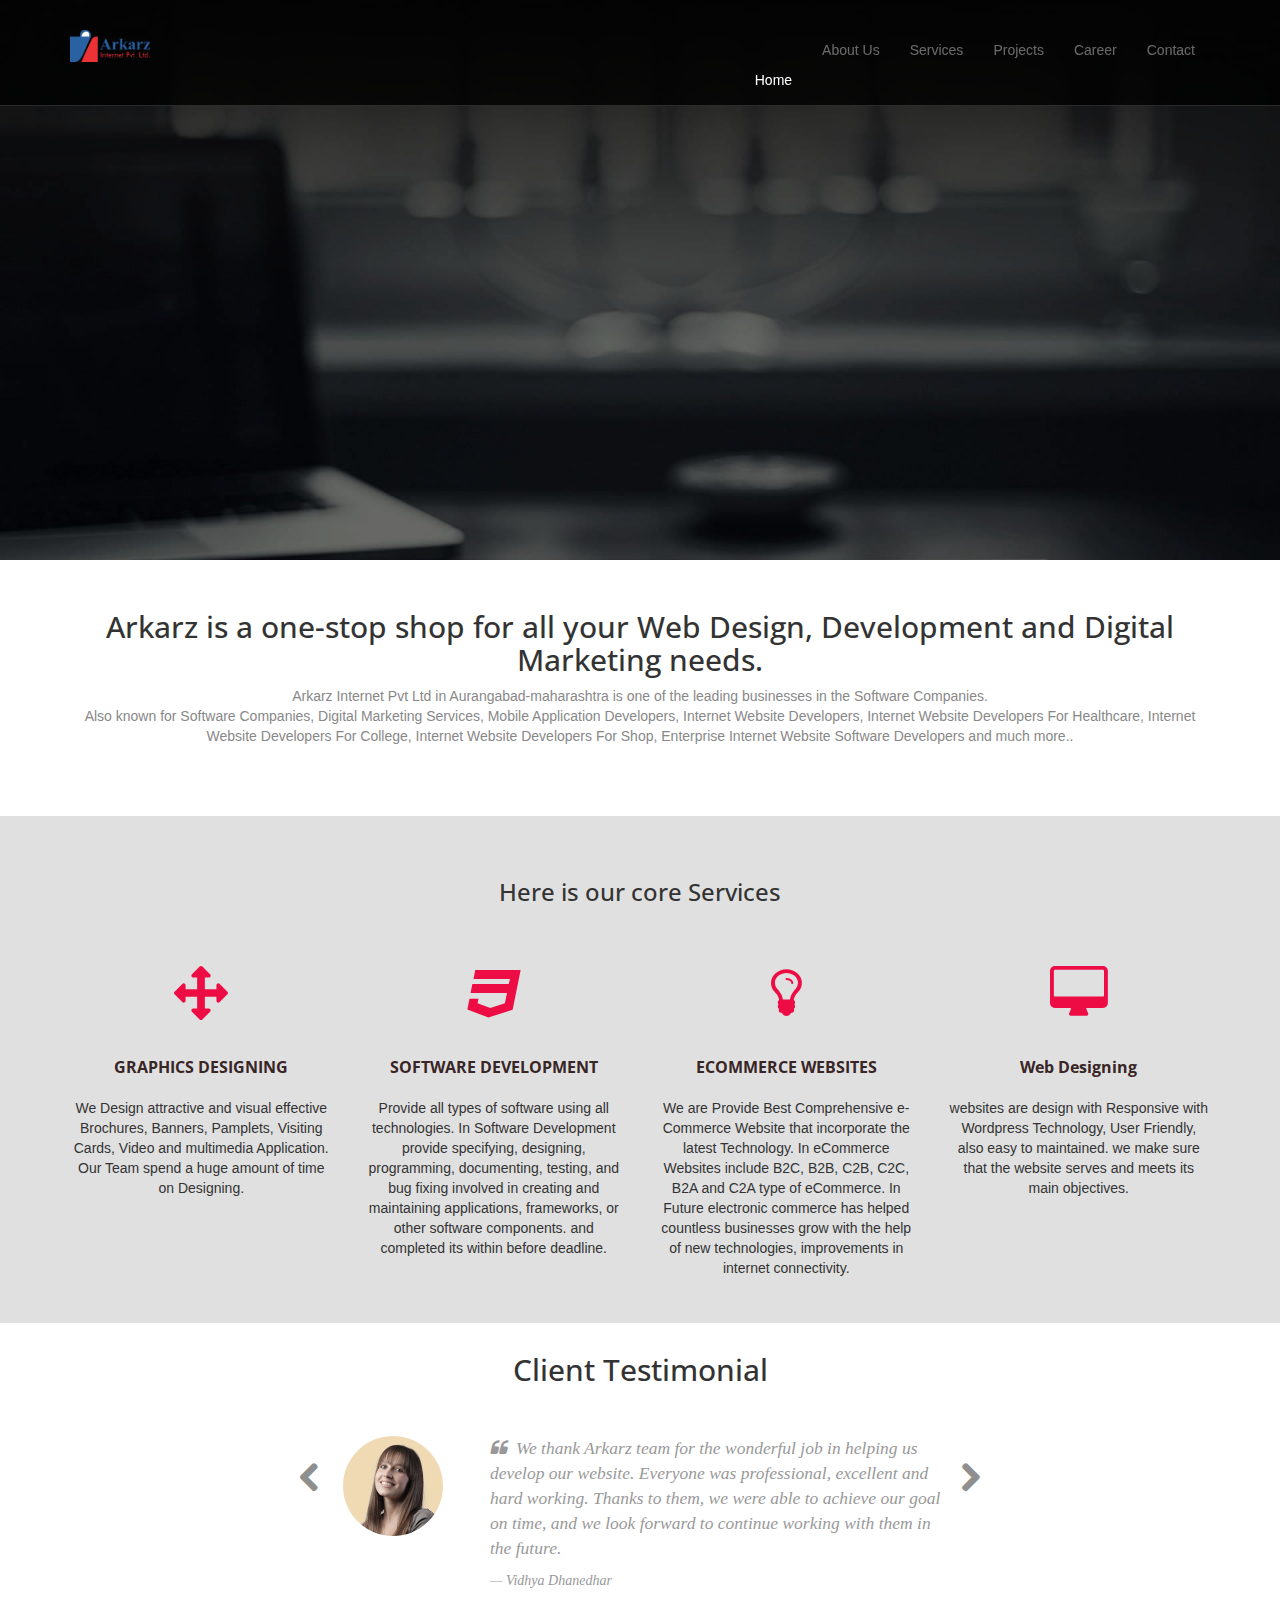
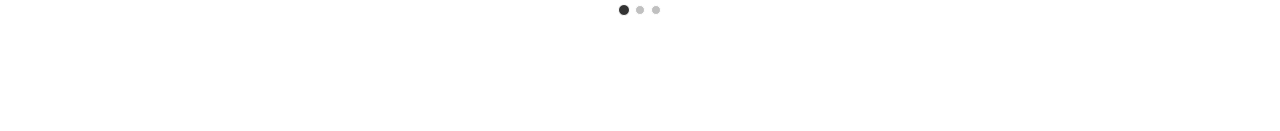
==== commit 9387bf32: "Update index.html" ====
--- a/index.html
+++ b/index.html
@@ -3,8 +3,7 @@
 <head>
 	<meta charset="utf-8">
 	<meta name="viewport"    content="width=device-width, initial-scale=1.0">
-	<meta name="description" content="Arkarz Internet Private Limited">
-	<meta name="author" content="webThemez.com">	
+	<meta name="description" content="Arkarz Internet Private Limited">	
 	<title>Arkarz</title>
 	<link rel="shortcut icon" href="assets/images/download.jfif" type="assets/image/jfif" />
 	<link rel="favicon" href="assets/images/favicon.png">	
@@ -29,6 +28,7 @@
 				<!-- Button for smallest screens -->
 				<button type="button" class="navbar-toggle" data-toggle="collapse" data-target=".navbar-collapse"><span class="icon-bar"></span> <span class="icon-bar"></span> <span class="icon-bar"></span> </button>
 				<a class="navbar-brand" href="#"><img src="assets/images/logo.png" height="=40" width="80" alt="Atlanta HTML5 template"></a>
+				 <a href="" class="icon" onclick="myFunction()">
 			</div>
 			<div class="navbar-collapse collapse">
 				<ul class="nav navbar-nav pull-right">
@@ -221,5 +221,15 @@
 	<script src="assets/js/headroom.min.js"></script>
 	<script src="assets/js/jQuery.headroom.min.js"></script>
 	<script src="assets/js/custom.js"></script>
+	<script>
+function myFunction() {
+  var x = document.getElementById("myTopnav");
+  if (x.className === "topnav") {
+    x.className += " responsive";
+  } else {
+    x.className = "topnav";
+  }
+}
+</script>
 </body>
 </html>
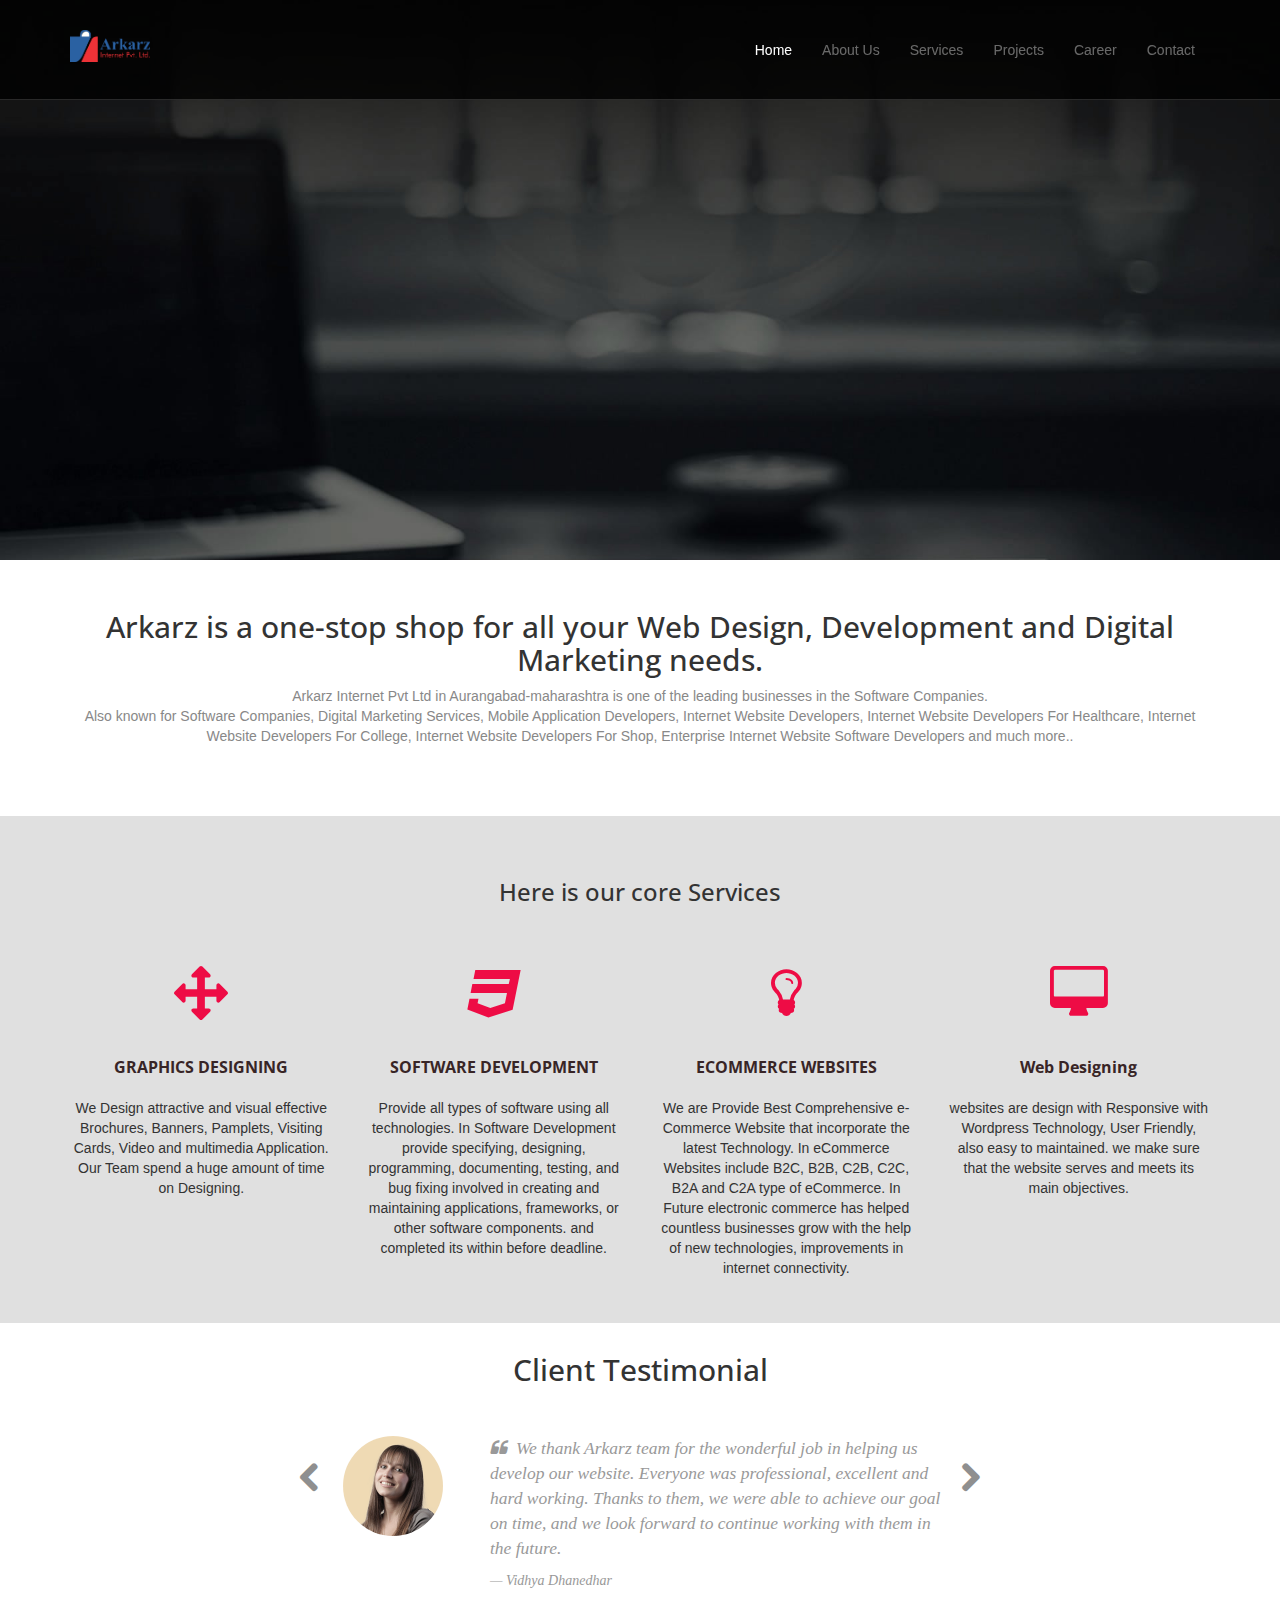
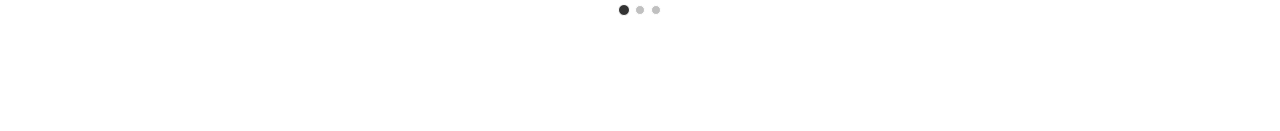
==== commit eabe9b46: "Update index.html" ====
--- a/index.html
+++ b/index.html
@@ -26,9 +26,8 @@
 		<div class="container">
 			<div class="navbar-header">
 				<!-- Button for smallest screens -->
-				<button type="button" class="navbar-toggle" data-toggle="collapse" data-target=".navbar-collapse"><span class="icon-bar"></span> <span class="icon-bar"></span> <span class="icon-bar"></span> </button>
+				<button type="button" class="navbar-toggle" data-toggle="collapse" data-target=".navbar-collapse" onclick="myFunction()"><span class="icon-bar"></span> <span class="icon-bar"></span> <span class="icon-bar"></span> </button>
 				<a class="navbar-brand" href="#"><img src="assets/images/logo.png" height="=40" width="80" alt="Atlanta HTML5 template"></a>
-				 <a href="" class="icon" onclick="myFunction()">
 			</div>
 			<div class="navbar-collapse collapse">
 				<ul class="nav navbar-nav pull-right">
